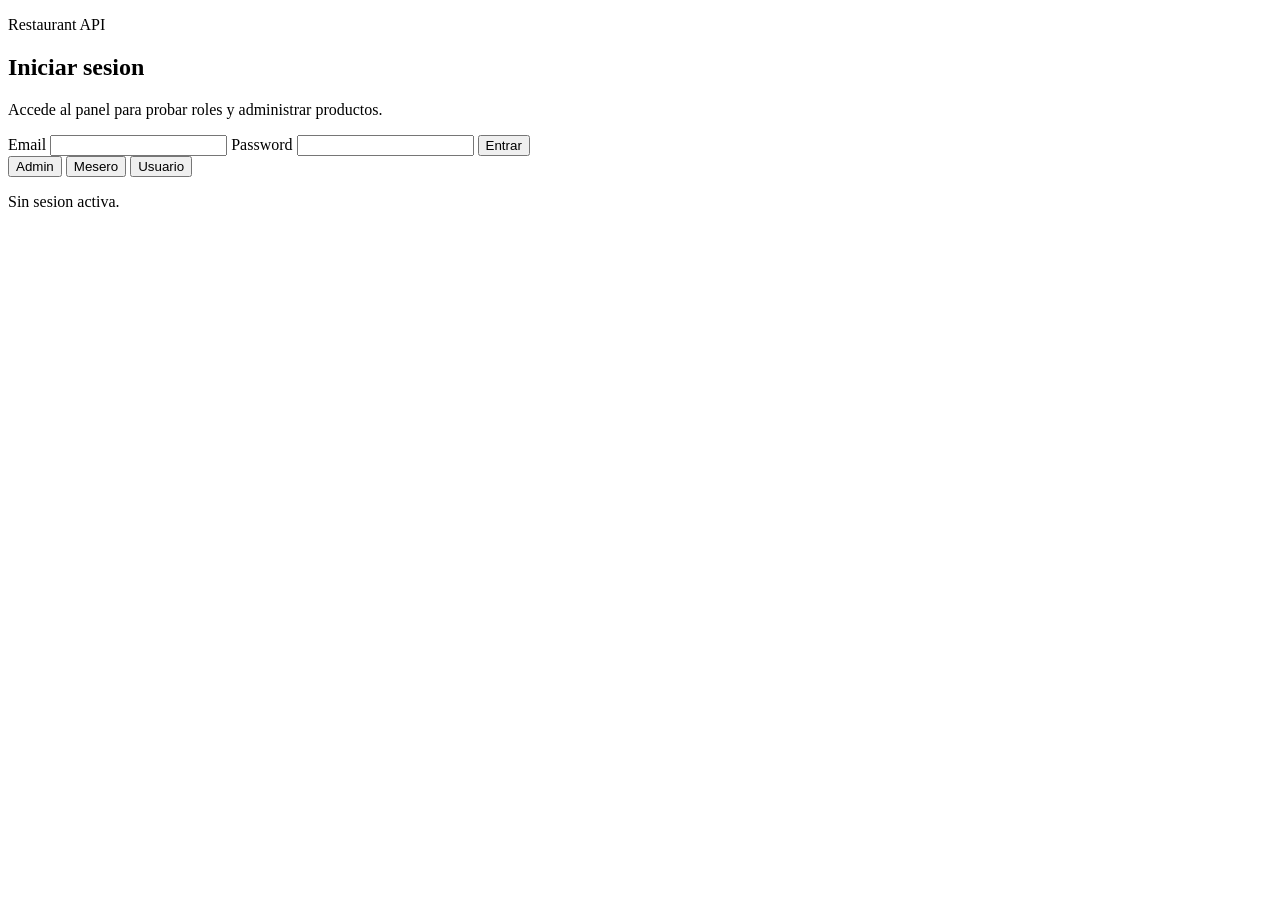
==== src/main/resources/static/login.html @ 6d4ffdf9 "Implement restaurant auth and product dashboard" ====
<!doctype html>
<html lang="es">
<head>
    <meta charset="utf-8">
    <meta name="viewport" content="width=device-width, initial-scale=1">
    <title>Login Restaurante</title>
    <link rel="stylesheet" href="/css/login.css">
</head>
<body>
<main class="page">
    <section class="login-panel">
        <div>
            <p class="eyebrow">Restaurant API</p>
            <h1>Iniciar sesion</h1>
            <p class="intro">Accede al panel para probar roles y administrar productos.</p>
        </div>

        <form id="loginForm" class="form">
            <label>
                Email
                <input id="email" name="email" type="email" autocomplete="username" required>
            </label>

            <label>
                Password
                <input id="password" name="password" type="password" autocomplete="current-password" required>
            </label>

            <button type="submit">Entrar</button>
        </form>

        <div class="quick-users">
            <button type="button" data-email="admin@restaurant.com" data-password="Admin123!">Admin</button>
            <button type="button" data-email="mesero@restaurant.com" data-password="Mesero123!">Mesero</button>
            <button type="button" data-email="usuario@restaurant.com" data-password="Usuario123!">Usuario</button>
        </div>

        <p id="status" class="status">Sin sesion activa.</p>
    </section>
</main>
<script src="/js/login.js"></script>
</body>
</html>
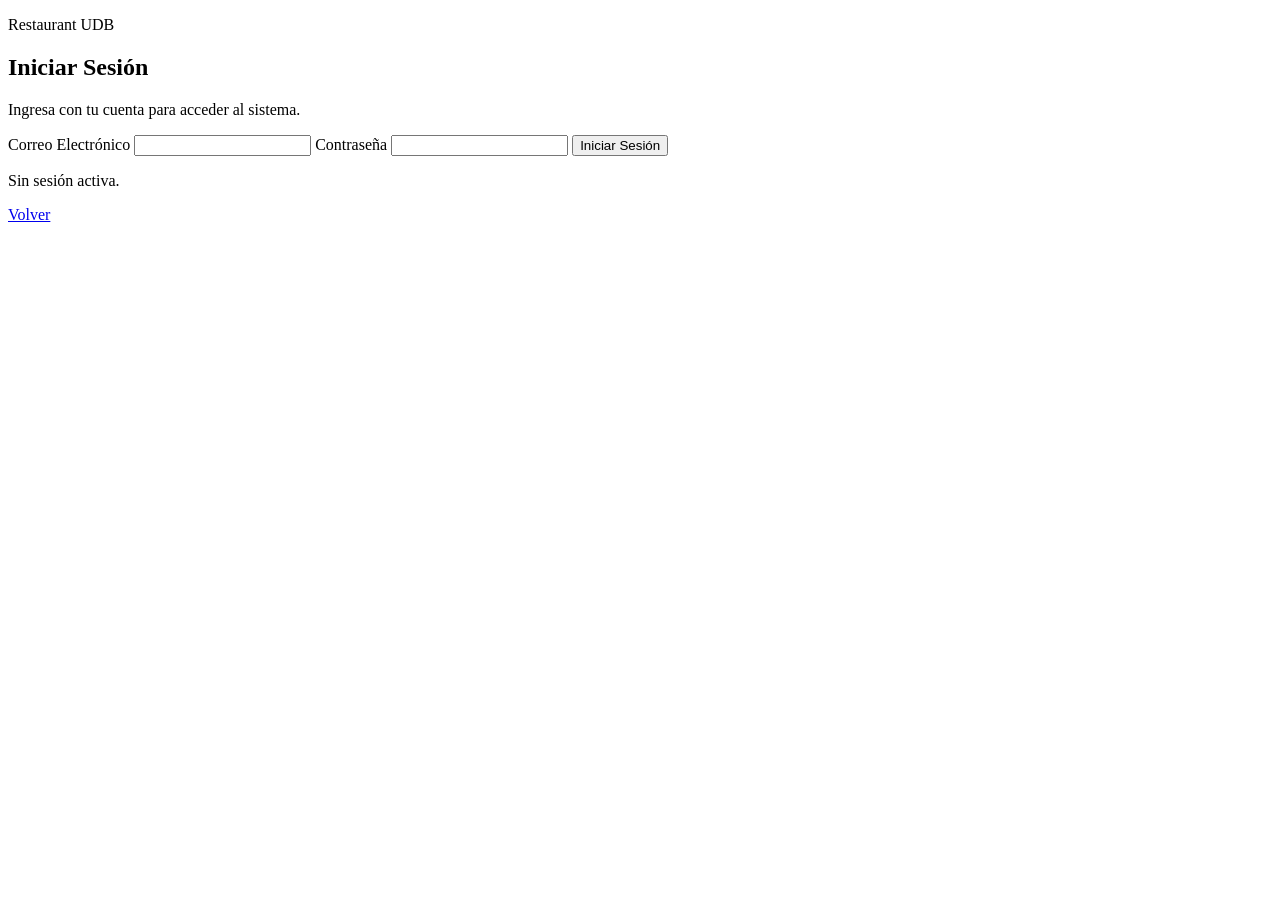
==== commit 3112b7ef: "Implement restaurant ordering workflow" ====
--- a/src/main/resources/static/login.html
+++ b/src/main/resources/static/login.html
@@ -3,41 +3,61 @@
 <head>
     <meta charset="utf-8">
     <meta name="viewport" content="width=device-width, initial-scale=1">
-    <title>Login Restaurante</title>
+    <title>Restaurant UDB - Login</title>
     <link rel="stylesheet" href="/css/login.css">
 </head>
 <body>
+
 <main class="page">
+
     <section class="login-panel">
+
         <div>
-            <p class="eyebrow">Restaurant API</p>
-            <h1>Iniciar sesion</h1>
-            <p class="intro">Accede al panel para probar roles y administrar productos.</p>
+            <p class="eyebrow">Restaurant UDB</p>
+
+            <h1>Iniciar Sesión</h1>
+
+            <p class="intro">
+                Ingresa con tu cuenta para acceder al sistema.
+            </p>
         </div>
 
         <form id="loginForm" class="form">
+
             <label>
-                Email
-                <input id="email" name="email" type="email" autocomplete="username" required>
+                Correo Electrónico
+                <input id="email"
+                       type="email"
+                       required>
             </label>
 
             <label>
-                Password
-                <input id="password" name="password" type="password" autocomplete="current-password" required>
+                Contraseña
+                <input id="password"
+                       type="password"
+                       required>
             </label>
 
-            <button type="submit">Entrar</button>
+            <button type="submit">
+                Iniciar Sesión
+            </button>
+
         </form>
 
-        <div class="quick-users">
-            <button type="button" data-email="admin@restaurant.com" data-password="Admin123!">Admin</button>
-            <button type="button" data-email="mesero@restaurant.com" data-password="Mesero123!">Mesero</button>
-            <button type="button" data-email="usuario@restaurant.com" data-password="Usuario123!">Usuario</button>
-        </div>
+        <p id="status" class="status">
+            Sin sesión activa.
+        </p>
 
-        <p id="status" class="status">Sin sesion activa.</p>
+        <a class="action-link secondary-link back-home-link"
+           href="/">
+            Volver
+        </a>
+
     </section>
+
 </main>
+
 <script src="/js/login.js"></script>
+
 </body>
 </html>
